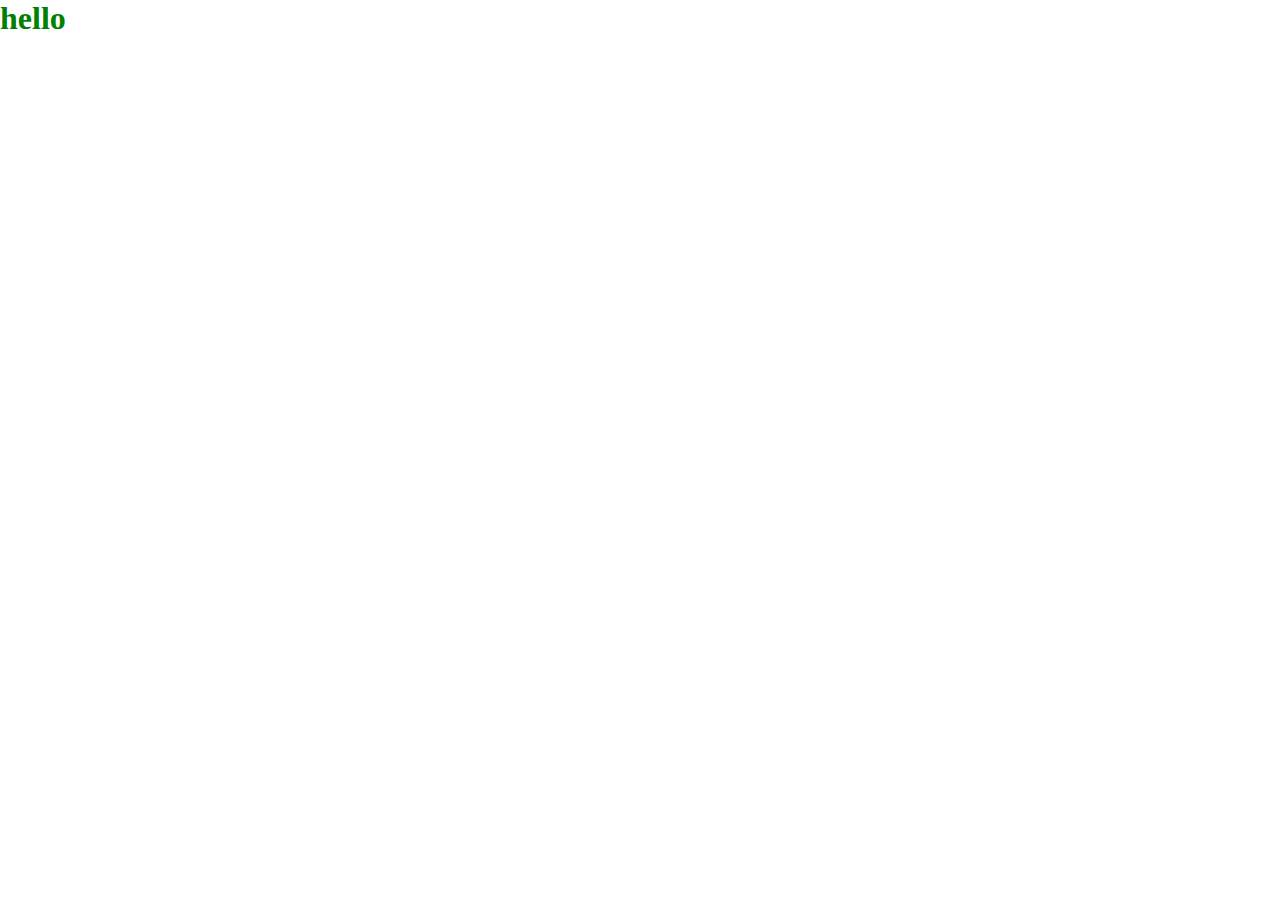
==== index.html @ e7b52029 "initial commit" ====
<!DOCTYPE HTML>
<html>
<head>
<meta charset="utf-8">
<meta name="viewport" content="width=device-width, initial-scale=1.0">
<link rel="stylesheet" href="./styles.css" type="text/css" />
<title>Mastermind Arena</title>
<!-- import jquery -->
<script src="https://code.jquery.com/jquery-3.6.0.min.js" integrity="sha256-/xUj+3OJU5yExlq6GSYGSHk7tPXikynS7ogEvDej/m4=" crossorigin="anonymous" defer></script>
<script src="./Scripts/app.js" type="text/javascript" defer></script>
</head>

<body>
	<h1>No JS</h1>
</body>
</html>
---- styles.css ----
*, *::after, *::before {
	margin: 0;
	box-sizing: border-box;
}

h1{color: green}
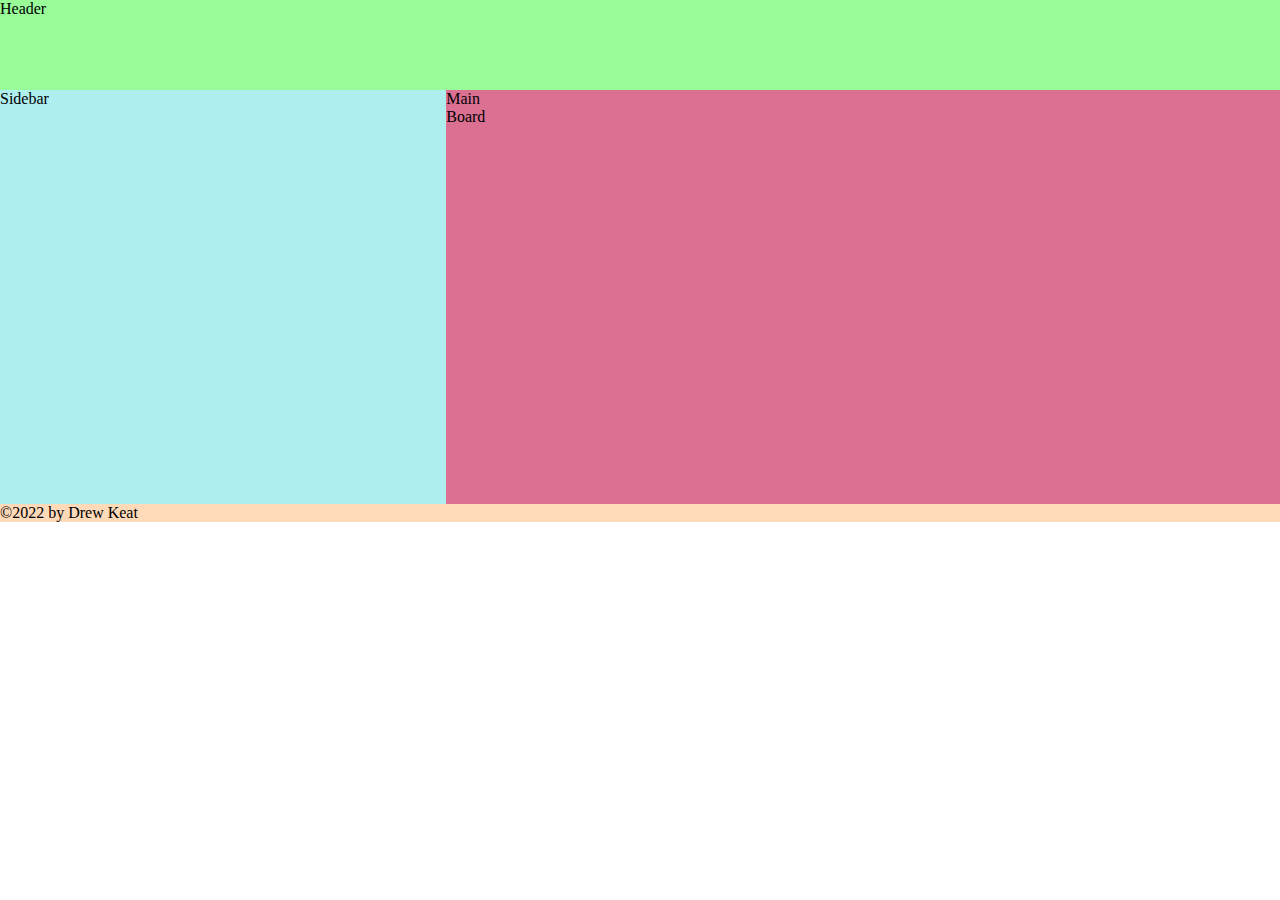
==== commit 55a9b2d8: "initialize layout" ====
--- a/index.html
+++ b/index.html
@@ -1,16 +1,29 @@
-<!DOCTYPE HTML>
+<!DOCTYPE html>
 <html>
-<head>
-<meta charset="utf-8">
-<meta name="viewport" content="width=device-width, initial-scale=1.0">
-<link rel="stylesheet" href="./styles.css" type="text/css" />
-<title>Mastermind Arena</title>
-<!-- import jquery -->
-<script src="https://code.jquery.com/jquery-3.6.0.min.js" integrity="sha256-/xUj+3OJU5yExlq6GSYGSHk7tPXikynS7ogEvDej/m4=" crossorigin="anonymous" defer></script>
-<script src="./Scripts/app.js" type="text/javascript" defer></script>
-</head>
+  <head>
+    <meta charset="utf-8" />
+    <meta name="viewport" content="width=device-width, initial-scale=1.0" />
+    <link rel="stylesheet" href="./styles.css" type="text/css" />
+    <title>Mastermind Arena</title>
+    <!-- import jquery -->
+    <script
+      src="https://code.jquery.com/jquery-3.6.0.min.js"
+      integrity="sha256-/xUj+3OJU5yExlq6GSYGSHk7tPXikynS7ogEvDej/m4="
+      crossorigin="anonymous"
+      defer
+    ></script>
+    <script src="./Scripts/app.js" type="text/javascript" defer></script>
+  </head>
 
-<body>
-	<h1>No JS</h1>
-</body>
-</html>+  <body>
+    <div id="main-wrapper">
+      <header>Header</header>
+      <div id="sidebar">Sidebar</div>
+      <main>
+        Main
+        <div id="board">Board</div>
+      </main>
+      <footer>©2022 by Drew Keat</footer>
+    </div>
+  </body>
+</html>
--- a/styles.css
+++ b/styles.css
@@ -1,6 +1,46 @@
-*, *::after, *::before {
-	margin: 0;
-	box-sizing: border-box;
+*,
+*::after,
+*::before {
+  margin: 0;
+  box-sizing: border-box;
 }
 
-h1{color: green}+h1 {
+  color: green;
+}
+
+#main-wrapper {
+  display: grid;
+  width: 100%;
+  height: 100vh;
+  position: relative;
+  grid-auto-rows: max-content;
+  grid-template:
+    "header header header" 10%
+    "sidebar main main"
+    "footer footer footer";
+}
+
+header {
+  grid-area: header;
+  justify-content: center;
+  background: palegreen;
+}
+
+#sidebar {
+  grid-area: sidebar;
+  flex-grow: 1;
+  background: paleturquoise;
+}
+
+main {
+  grid-area: main;
+  flex-grow: 1;
+  background: palevioletred;
+}
+
+footer {
+  max-height: fit-content;
+  grid-area: footer;
+  background: peachpuff;
+}
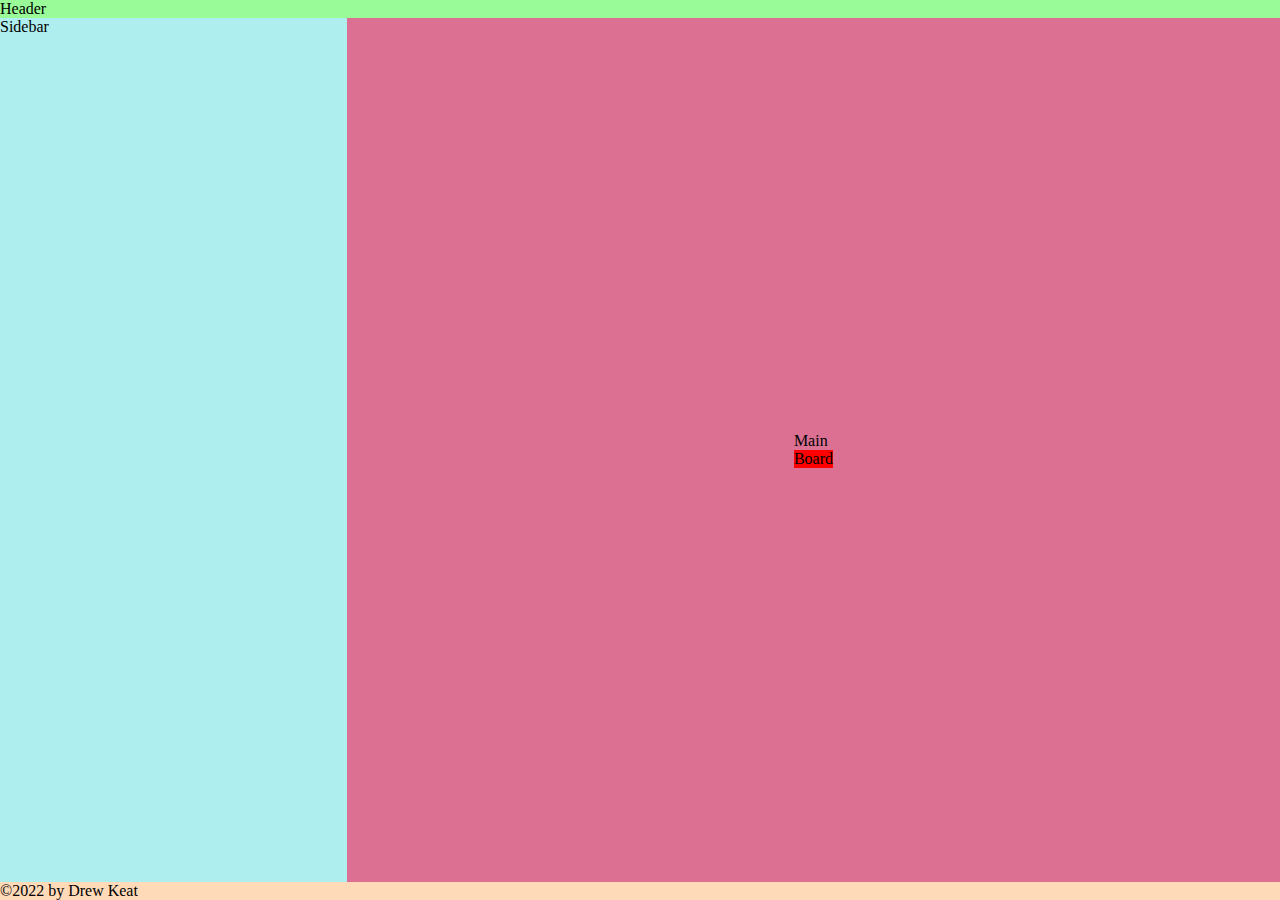
==== commit 93673640: "adjust layout css" ====
--- a/index.html
+++ b/index.html
@@ -17,13 +17,13 @@
 
   <body>
     <div id="main-wrapper">
-      <header>Header</header>
+      <header id="header ">Header</header>
       <div id="sidebar">Sidebar</div>
-      <main>
+      <main id="main-content">
         Main
         <div id="board">Board</div>
       </main>
-      <footer>©2022 by Drew Keat</footer>
+      <footer id="footer">©2022 by Drew Keat</footer>
     </div>
   </body>
 </html>
--- a/styles.css
+++ b/styles.css
@@ -11,14 +11,14 @@
 
 #main-wrapper {
   display: grid;
-  width: 100%;
+  width: 100vw;
   height: 100vh;
   position: relative;
-  grid-auto-rows: max-content;
   grid-template:
-    "header header header" 10%
-    "sidebar main main"
-    "footer footer footer";
+    "header header header header"
+    "sidebar main main main" 
+    "footer footer footer footer";
+	grid-template-rows: min-content auto min-content;
 }
 
 header {
@@ -35,8 +35,15 @@
 
 main {
   grid-area: main;
+	display: grid;
+	justify-content: center;
+	align-content: center;
   flex-grow: 1;
   background: palevioletred;
+}
+
+#board {
+	background: red;
 }
 
 footer {
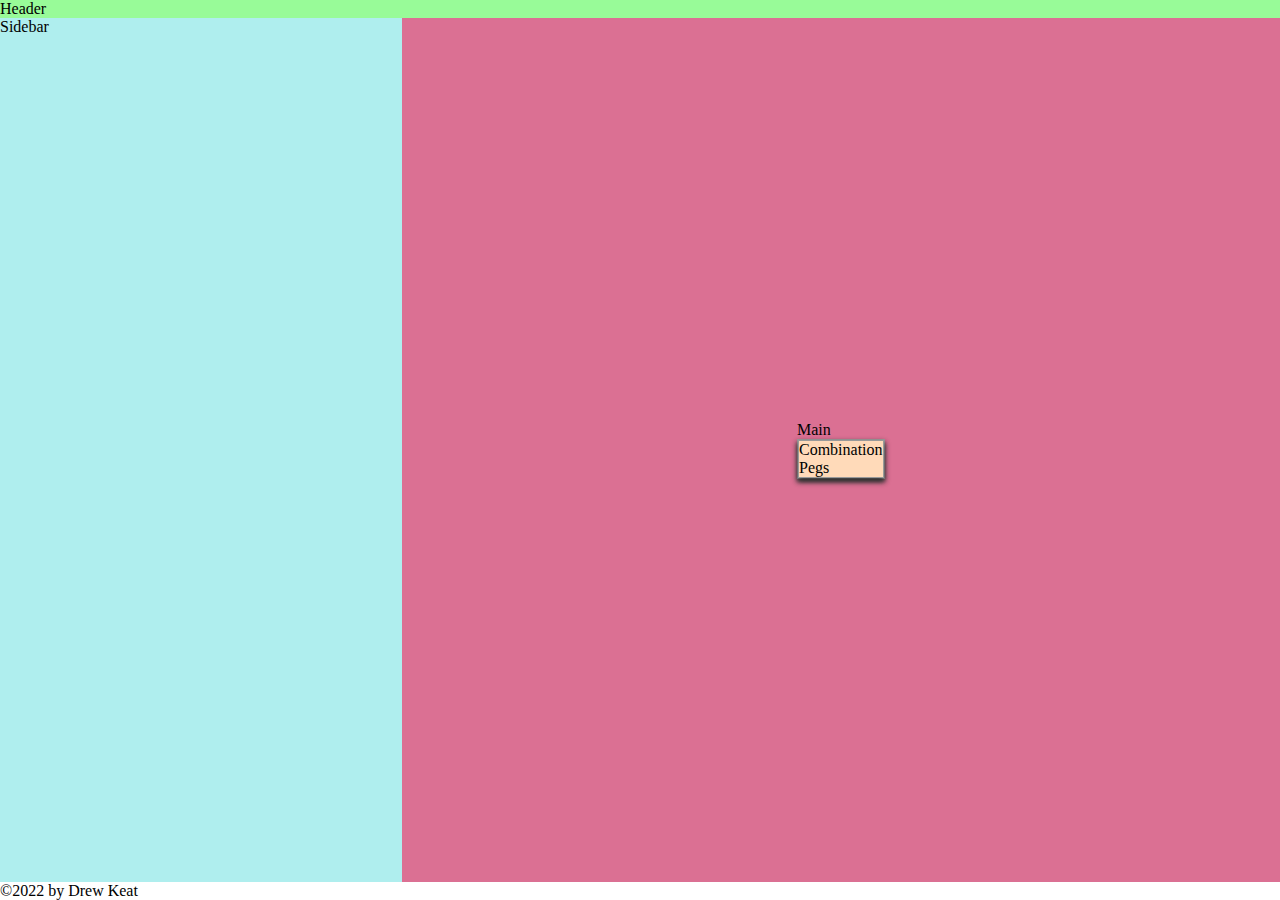
==== commit c5272c72: "layout file structure and stub initial docs" ====
--- a/index.html
+++ b/index.html
@@ -12,7 +12,7 @@
       crossorigin="anonymous"
       defer
     ></script>
-    <script src="./Scripts/app.js" type="text/javascript" defer></script>
+    <script src="./Scripts/app.js" type="module"></script>
   </head>
 
   <body>
@@ -21,7 +21,7 @@
       <div id="sidebar">Sidebar</div>
       <main id="main-content">
         Main
-        <div id="board">Board</div>
+        <div id="board" class="board"></div>
       </main>
       <footer id="footer">©2022 by Drew Keat</footer>
     </div>
--- a/styles.css
+++ b/styles.css
@@ -3,6 +3,14 @@
 *::before {
   margin: 0;
   box-sizing: border-box;
+}
+
+:root{
+	--color-1: palegreen;
+	--color-2: paleturquoise;
+	--color-3: palevioletred;
+	--color-4: peachpuff;
+	--color-5: green;
 }
 
 h1 {
@@ -24,13 +32,13 @@
 header {
   grid-area: header;
   justify-content: center;
-  background: palegreen;
+  background: var(--color-1);
 }
 
 #sidebar {
   grid-area: sidebar;
   flex-grow: 1;
-  background: paleturquoise;
+  background: var(--color-2);
 }
 
 main {
@@ -39,15 +47,25 @@
 	justify-content: center;
 	align-content: center;
   flex-grow: 1;
-  background: palevioletred;
+  background: var(--color-3);
 }
 
-#board {
-	background: red;
+#board, #board-inject {
+	background: var(--color-4);
+	width: 100%;
+	height: 100%;
+	border: 1px solid #999;
+	box-shadow: 0px 3px 5px #333;
 }
+
+.board {
+	display: grid;
+	
+}
+m
 
 footer {
   max-height: fit-content;
   grid-area: footer;
-  background: peachpuff;
+  background: var(--color-5);
 }
